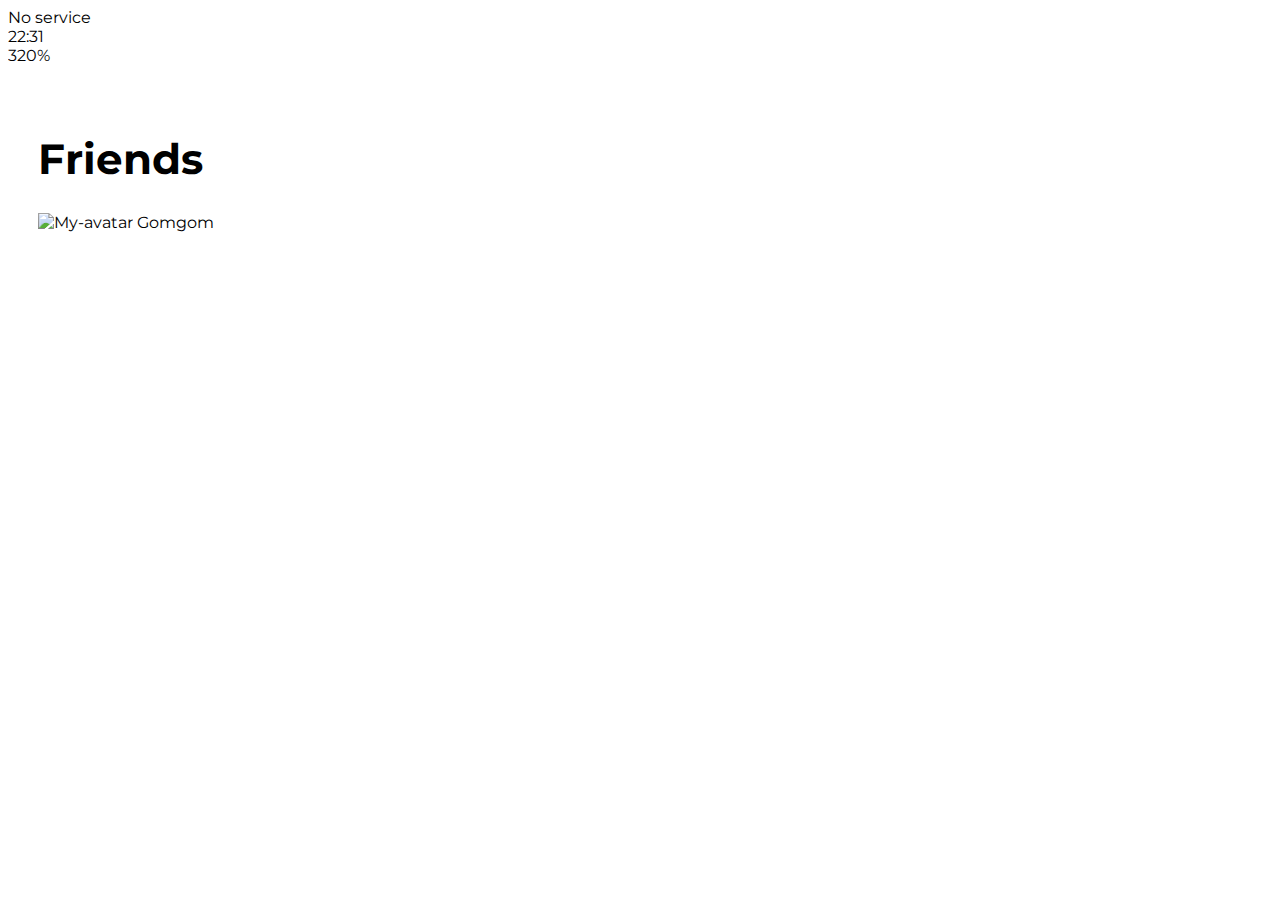
==== chats.html @ a3cd61ef "Create chats.html" ====
<!DOCTYPE html>
<html lang="en">
<head>
    <meta charset="UTF-8">
    <meta name="viewport" content="width=device-width, initial-scale=1.0">
    <script src="https://kit.fontawesome.com/8ce185b8eb.js" crossorigin="anonymous"></script>
    <link rel="stylesheet" href="css/styles.css">
    <title>KOKOA CLONE 2022</title>
</head>
<body>
    <div class="status-bar">
        <div class="status-bar__column">
            <span>No service</span>
            <i class="fas fa-wifi"></i>
        </div>
        <div class="status-bar__column">
            <span>22:31</span>
        </div>
        <div class="status-bar__column">
            <span>320%</span>
            <i class="fas fa-battery-full"></i>
            <i class="fas fa-bolt"></i>
        </div>
    </div>
    

    <div class="container">
        <div class="main-title">
            <h1 class="main-title__right">Friends</h1>
            <div class="main-title__left">
                <i class="fas fa-search fa-2x"></i>
                <i class="fas fa-music fa-2x"></i>
                <i class="fas fa-cog fa-2x"></i>
            </div>
        </div>

        <div class="avatar">
            <div>
                <img src="/images/thumb-howl012.png" alt="My-avatar">
                <span>Gomgom</span>
            </div>
        </div>
    </div>
    
</body>
</html>
---- css/styles.css ----
@import "reset.css";
@import "status-bar.css";
@import "main.css";

@import url("https://fonts.googleapis.com/css2?family=Montserrat:wght@400;700&display=swap");

* {
  font-family: "Montserrat", sans-serif;
}

body {
  font-family: "Montserrat", sans-serif;
}
:root {
  /* Font-size */
  --large: 42px;
  --midium: 34px;
  --legular: 26px;
  --small: 20px;

  /* Color */
  --green: #dad992;
  --light-green: #baffb4;
  --yellow: #fffea9;
  --gray: #9d9d9d;
  --orange: #ff6363;
}

.container {
  padding: 40px 30px;
}

h1 {
  font-size: var(--large);
}

.dm-p {
  font-size: var(--midium);
  color: var(--gray);
}
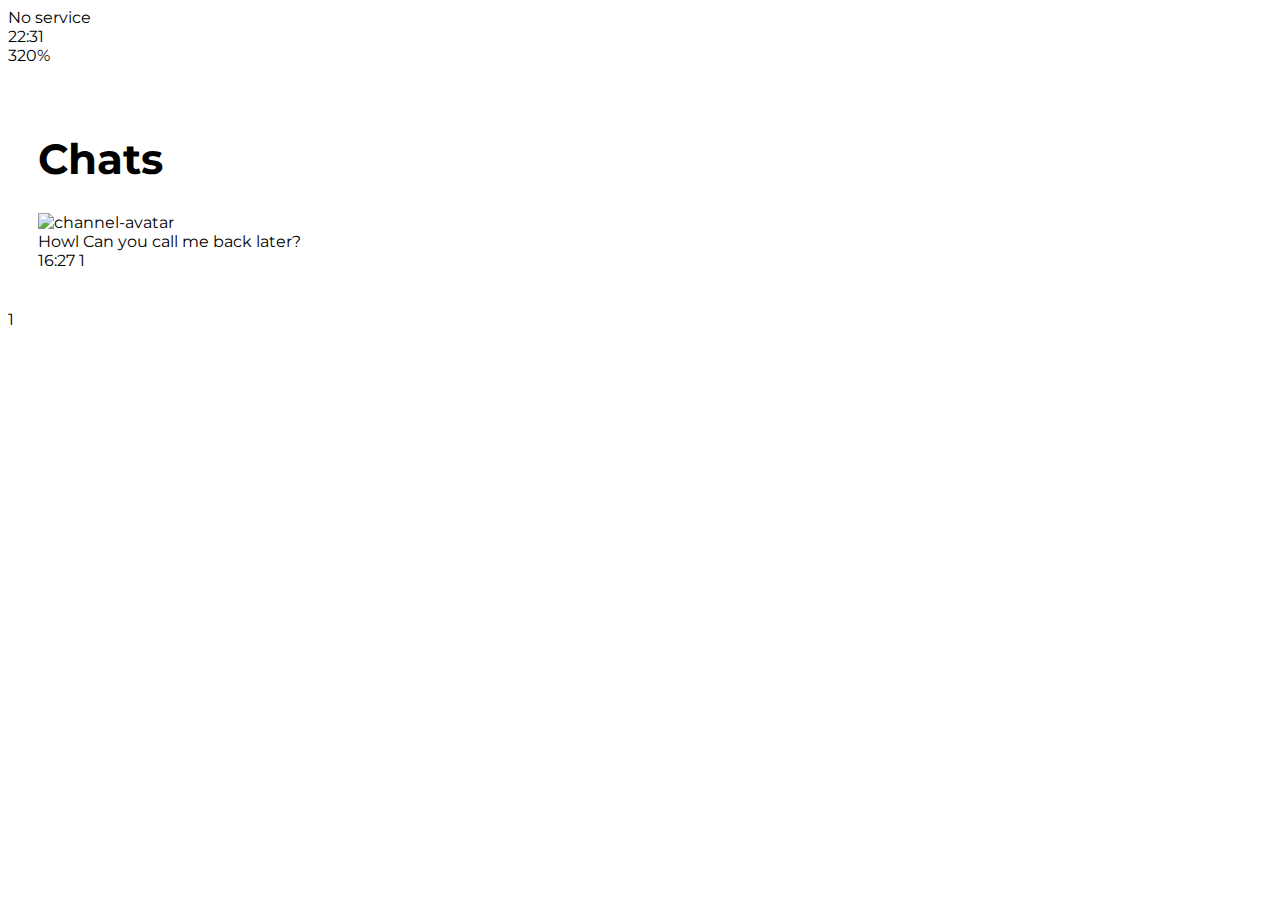
==== commit 9545cbdd: "Update chats.html" ====
--- a/chats.html
+++ b/chats.html
@@ -26,21 +26,40 @@
 
     <div class="container">
         <div class="main-title">
-            <h1 class="main-title__right">Friends</h1>
+            <h1 class="main-title__right">Chats</h1>
             <div class="main-title__left">
                 <i class="fas fa-search fa-2x"></i>
+                <i class="far fa-comment fa-2x"></i>
                 <i class="fas fa-music fa-2x"></i>
                 <i class="fas fa-cog fa-2x"></i>
             </div>
         </div>
 
-        <div class="avatar">
-            <div>
-                <img src="/images/thumb-howl012.png" alt="My-avatar">
-                <span>Gomgom</span>
+        <div class="friends-lists__list">
+            <div class="friends-lists__list__left">
+                <img src="/images/thumb-howl014.png" alt="channel-avatar">
+                <div class="friends-lists__list__left__right">
+                    <span>Howl</span>
+                    <span>Can you call me back later?</span>
+                </div>
+            </div>
+            <div class="friends-lists__list__right__right">
+                <span>16:27</span>
+                <span>1</span>
             </div>
         </div>
     </div>
-    
+    <div class="navbar">
+        <i class="fas fa-user fa-3x"></i>
+        <div class="notice-number">
+            <i class="far fa-comment fa-3x"></i>
+            <span>1</span>
+        </div>  
+        <i class="fas fa-search fa-3x"></i>
+        <div class="notice-dot">
+            <i class="fas fa-ellipsis-h fa-3x"></i>
+            <span></span>
+        </div>  
+    </div>  
 </body>
 </html>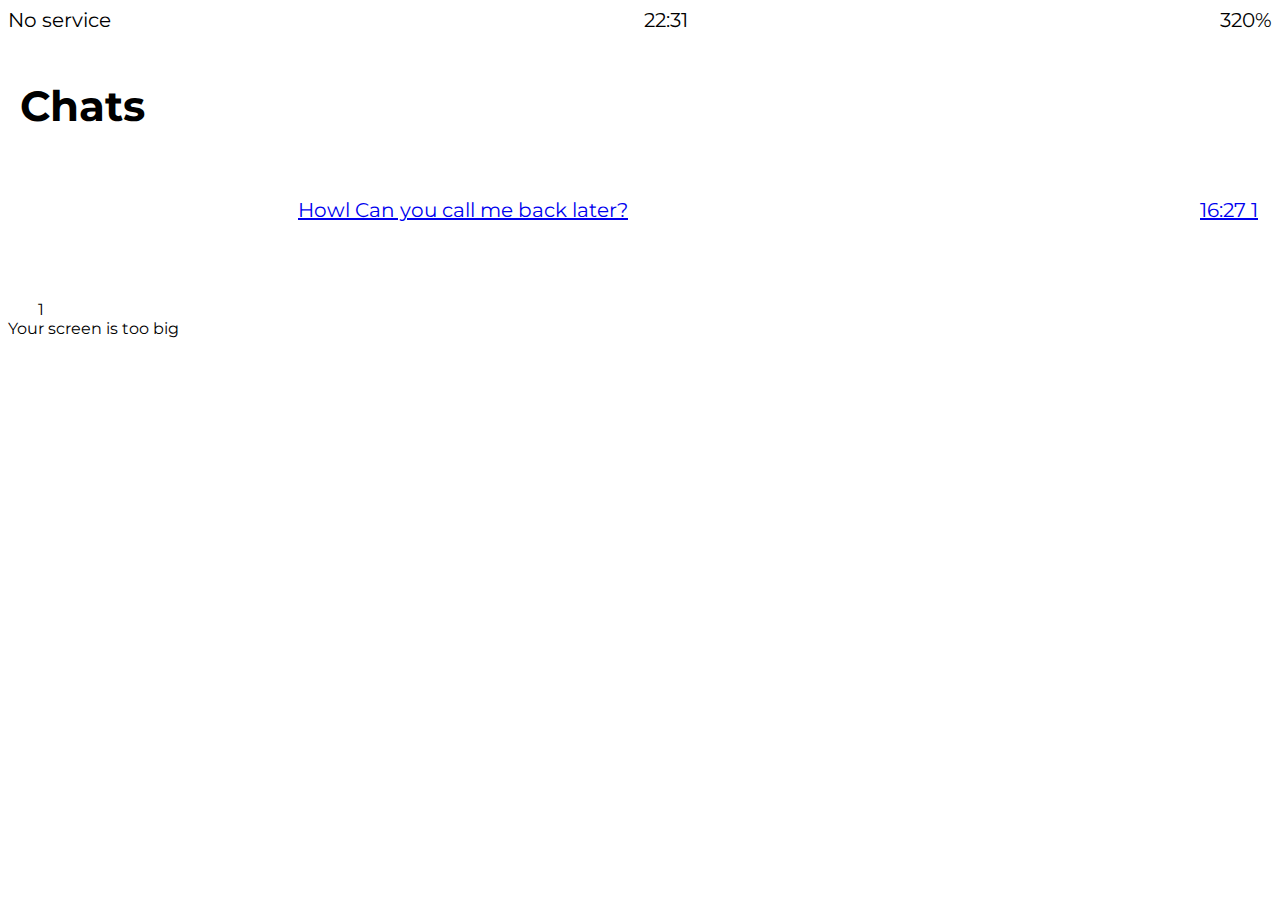
==== commit 9e911f9a: "Update chats.html" ====
--- a/chats.html
+++ b/chats.html
@@ -22,44 +22,53 @@
             <i class="fas fa-bolt"></i>
         </div>
     </div>
-    
+    <div class="main-title">
+        <h1 class="main-title__right">Chats</h1>
+        <div class="main-title__left">
+            <i class="fas fa-search fa-2x"></i>
+            <i class="far fa-comment fa-2x"></i>
+            <i class="fas fa-music fa-2x"></i>
+            <i class="fas fa-cog fa-2x"></i>
+        </div>
+    </div>
 
     <div class="container">
-        <div class="main-title">
-            <h1 class="main-title__right">Chats</h1>
-            <div class="main-title__left">
-                <i class="fas fa-search fa-2x"></i>
-                <i class="far fa-comment fa-2x"></i>
-                <i class="fas fa-music fa-2x"></i>
-                <i class="fas fa-cog fa-2x"></i>
-            </div>
-        </div>
-
-        <div class="friends-lists__list">
-            <div class="friends-lists__list__left">
-                <img src="/images/thumb-howl014.png" alt="channel-avatar">
-                <div class="friends-lists__list__left__right">
-                    <span>Howl</span>
-                    <span>Can you call me back later?</span>
+        <a href="chat.html">
+            <div class="friends-lists__list">
+                <div class="friends-lists__list__left">
+                    <img src="/images/thumb-howl014.png" alt="channel-avatar">
+                    <div class="friends-lists__list__left__right">
+                        <span>Howl</span>
+                        <span>Can you call me back later?</span>
+                    </div>
+                </div>
+                <div class="friends-lists__list__right__right">
+                    <span>16:27</span>
+                    <span>1</span>
                 </div>
             </div>
-            <div class="friends-lists__list__right__right">
-                <span>16:27</span>
+        </a>
+        <div class="navbar">
+            <a href="friends.html">
+                <i class="far fa-user fa-3x"></i>
+            </a>
+            <div class="notice-number">
+                <i class="fas fa-comment fa-3x"></i>
                 <span>1</span>
-            </div>
-        </div>
+            </div>  
+            <a href="find.html">
+                <i class="fas fa-search fa-3x"></i>
+            </a>
+            <div class="notice-dot">
+                <a href="more.html">
+                    <i class="fas fa-ellipsis-h fa-3x"></i>
+                </a>
+                <span></span>
+            </div>  
+        </div>  
     </div>
-    <div class="navbar">
-        <i class="fas fa-user fa-3x"></i>
-        <div class="notice-number">
-            <i class="far fa-comment fa-3x"></i>
-            <span>1</span>
-        </div>  
-        <i class="fas fa-search fa-3x"></i>
-        <div class="notice-dot">
-            <i class="fas fa-ellipsis-h fa-3x"></i>
-            <span></span>
-        </div>  
-    </div>  
+    <div id="no-mobile">
+        <span>Your screen is too big</span>
+    </div>
 </body>
 </html>--- a/css/styles.css
+++ b/css/styles.css
@@ -1,33 +1,53 @@
 @import "reset.css";
-@import "status-bar.css";
 @import "main.css";
+@import "friends.css";
+@import "chats.css";
+@import "find.css";
+@import "more.css";
+
+/* Components */
+@import "components/status-bar.css";
+@import "components/main-title.css";
+@import "components/avatar.css";
+@import "components/navbar.css";
 
 @import url("https://fonts.googleapis.com/css2?family=Montserrat:wght@400;700&display=swap");
 
-* {
-  font-family: "Montserrat", sans-serif;
-}
-
-body {
-  font-family: "Montserrat", sans-serif;
-}
 :root {
   /* Font-size */
   --large: 42px;
-  --midium: 34px;
-  --legular: 26px;
+  --medium: 34px;
+  --regular: 26px;
   --small: 20px;
+  --exsmall: 16px;
 
   /* Color */
   --green: #dad992;
   --light-green: #baffb4;
   --yellow: #fffea9;
+  --light-gray: #f5f5f5;
   --gray: #9d9d9d;
   --orange: #ff6363;
+  --red: #ff1700;
+}
+
+* {
+  font-family: "Montserrat", sans-serif;
+  box-sizing: border-box;
+}
+
+body {
+  font-family: "Montserrat", sans-serif;
+  overflow-y: scroll;
+  width: 100vw;
+  height: 100%;
+  margin-bottom: 110px;
 }
 
 .container {
-  padding: 40px 30px;
+  margin-top: 150px;
+  padding: 0 30px;
+  height: 100%;
 }
 
 h1 {
@@ -38,3 +58,12 @@
   font-size: var(--midium);
   color: var(--gray);
 }
+
+.underline {
+  border-bottom: 3px solid var(--light-gray);
+  margin-bottom: 20px;
+}
+
+i:hover {
+  cursor: pointer;
+}
